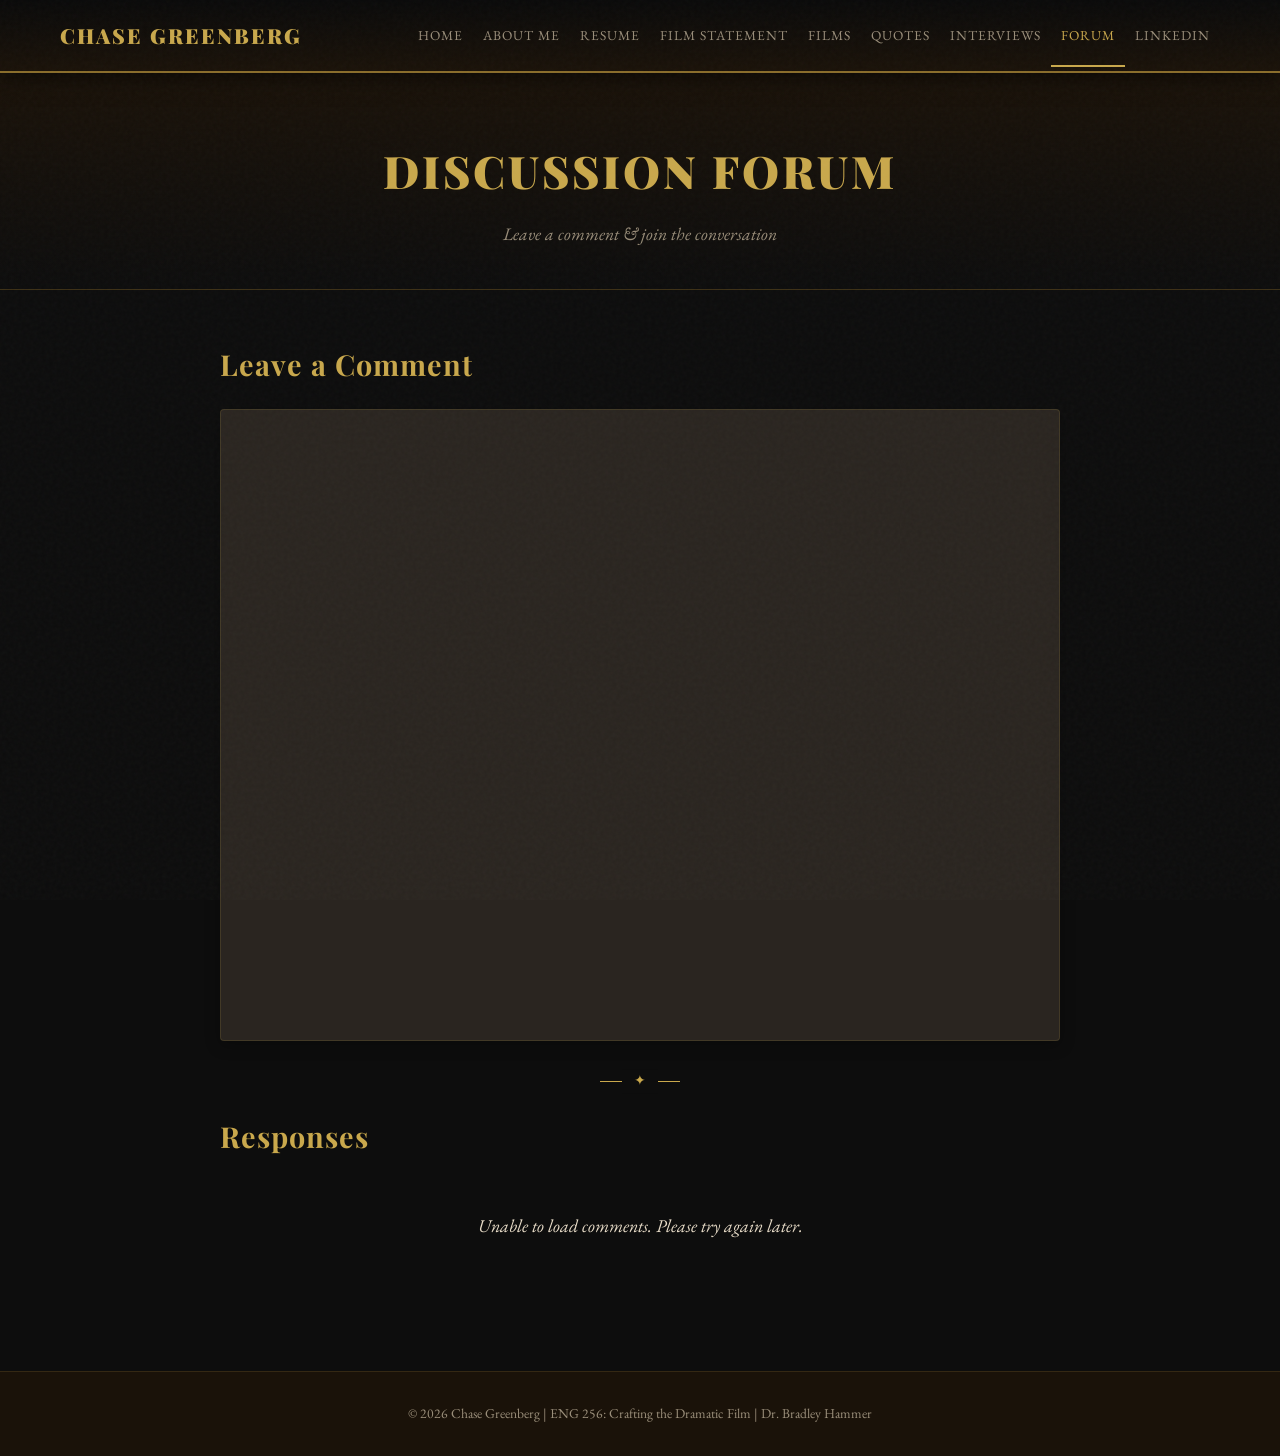
==== discussion.html @ 5664f7e0 "Initial commit - film portfolio website Co-Authored-By: Claude Opus 4.6 (1M context) <noreply@anthro" ====
<!DOCTYPE html>
<html lang="en">
<head>
  <meta charset="UTF-8">
  <meta name="viewport" content="width=device-width, initial-scale=1.0">
  <title>Discussion Forum | Chase Greenberg</title>
  <link rel="stylesheet" href="style.css">
  <style>
    .form-container {
      background: var(--warm-gray);
      border: 1px solid rgba(201, 168, 76, 0.15);
      border-radius: 4px;
      padding: 10px;
      margin-bottom: 40px;
      box-shadow: 0 4px 15px rgba(0,0,0,0.3);
    }
    .form-container iframe {
      width: 100%;
      border: none;
      border-radius: 4px;
    }
    .loading-msg {
      text-align: center;
      color: var(--text-muted);
      font-style: italic;
      padding: 30px;
    }
    .no-posts {
      text-align: center;
      color: var(--text-muted);
      font-style: italic;
      padding: 30px;
    }
  </style>
</head>
<body>

  <nav>
    <div class="nav-inner">
      <a href="index.html" class="logo">Chase Greenberg</a>
      <div class="hamburger" onclick="document.querySelector('.nav-links').classList.toggle('open')">
        <span></span><span></span><span></span>
      </div>
      <div class="nav-links">
        <a href="index.html">Home</a>
        <a href="about.html">About Me</a>
        <a href="resume.html">Resume</a>
        <a href="film-statement.html">Film Statement</a>
        <a href="films.html">Films</a>
        <a href="quotes.html">Quotes</a>
        <a href="interviews.html">Interviews</a>
        <a href="discussion.html" class="active">Forum</a>
        <a href="https://www.linkedin.com/in/chase-greenberg-495a88257/" target="_blank">LinkedIn</a>
      </div>
    </div>
  </nav>

  <div class="page-header">
    <h1>Discussion Forum</h1>
    <p class="subtitle">Leave a comment &amp; join the conversation</p>
  </div>

  <div class="content">

    <h2>Leave a Comment</h2>
    <div class="form-container">
      <iframe src="https://docs.google.com/forms/d/e/1FAIpQLScQ_e_1FWiyJayqxvwGYOoNOvcFgq4pxeWiJKsa4YHnAmuB7w/viewform?embedded=true" height="600" title="Discussion Board Comment Form">Loading...</iframe>
    </div>

    <div class="divider"></div>

    <h2>Responses</h2>
    <div id="responses-container">
      <p class="loading-msg">Loading comments...</p>
    </div>

  </div>

  <footer>
    <p>&copy; 2026 Chase Greenberg | ENG 256: Crafting the Dramatic Film | Dr. Bradley Hammer</p>
  </footer>

  <script>
    const SHEET_CSV_URL = 'https://docs.google.com/spreadsheets/d/e/2PACX-1vQqHCpp3kad5SqL0eCX-mnvi6m0TLj3Q_De-HZaE1fwkG9jGhpvCpliyAHxiIv2IUWBcOoELAOObRJm/pub?output=csv';

    function parseCSV(text) {
      const rows = [];
      let current = '';
      let inQuotes = false;
      let row = [];
      for (let i = 0; i < text.length; i++) {
        const ch = text[i];
        if (inQuotes) {
          if (ch === '"' && text[i + 1] === '"') {
            current += '"';
            i++;
          } else if (ch === '"') {
            inQuotes = false;
          } else {
            current += ch;
          }
        } else {
          if (ch === '"') {
            inQuotes = true;
          } else if (ch === ',') {
            row.push(current.trim());
            current = '';
          } else if (ch === '\n' || (ch === '\r' && text[i + 1] === '\n')) {
            row.push(current.trim());
            rows.push(row);
            row = [];
            current = '';
            if (ch === '\r') i++;
          } else {
            current += ch;
          }
        }
      }
      if (current || row.length) {
        row.push(current.trim());
        rows.push(row);
      }
      return rows;
    }

    function formatDate(dateStr) {
      if (!dateStr) return '';
      try {
        const d = new Date(dateStr);
        return d.toLocaleDateString('en-US', { month: 'long', year: 'numeric' });
      } catch {
        return dateStr;
      }
    }

    function escapeHTML(str) {
      const div = document.createElement('div');
      div.textContent = str;
      return div.innerHTML;
    }

    async function loadResponses() {
      const container = document.getElementById('responses-container');
      try {
        const res = await fetch(SHEET_CSV_URL);
        if (!res.ok) throw new Error('Failed to fetch');
        const text = await res.text();
        const rows = parseCSV(text);

        if (rows.length < 2) {
          container.innerHTML = '<p class="no-posts">No comments yet. Be the first to leave one above!</p>';
          return;
        }

        // Find column indices from header row
        const headers = rows[0].map(h => h.toLowerCase());
        const timeIdx = headers.findIndex(h => h.includes('timestamp') || h.includes('time'));
        const nameIdx = headers.findIndex(h => h.includes('name'));
        const commentIdx = headers.findIndex(h => h.includes('comment') || h.includes('message') || h.includes('post'));
        const replyIdx = headers.findIndex(h => h.includes('reply') || h.includes('response'));

        // Use fallback column positions if headers don't match
        const tIdx = timeIdx >= 0 ? timeIdx : 0;
        const nIdx = nameIdx >= 0 ? nameIdx : 1;
        const cIdx = commentIdx >= 0 ? commentIdx : 2;
        const rIdx = replyIdx >= 0 ? replyIdx : 3;

        let html = '';
        for (let i = rows.length - 1; i >= 1; i--) {
          const row = rows[i];
          const name = row[nIdx] || 'Anonymous';
          const comment = row[cIdx] || '';
          const date = formatDate(row[tIdx]);
          const reply = row[rIdx] || '';

          if (!comment) continue;

          html += '<div class="forum-post">';
          html += '<p class="post-author">' + escapeHTML(name) + '</p>';
          if (date) html += '<p class="post-date">' + escapeHTML(date) + '</p>';
          html += '<p class="post-body">' + escapeHTML(comment) + '</p>';

          if (reply) {
            html += '<div class="reply">';
            html += '<p class="post-author">Chase Greenberg</p>';
            html += '<p class="post-body">' + escapeHTML(reply) + '</p>';
            html += '</div>';
          }

          html += '</div>';
        }

        container.innerHTML = html || '<p class="no-posts">No comments yet. Be the first to leave one above!</p>';

      } catch (err) {
        container.innerHTML = '<p class="no-posts">Unable to load comments. Please try again later.</p>';
      }
    }

    loadResponses();
  </script>

  <script src="animations.js"></script>
</body>
</html>
---- style.css ----
/* ============================================
   CHASE GREENBERG - FILM PORTFOLIO
   Classic Old Cinema Theme
   ============================================ */

@import url('https://fonts.googleapis.com/css2?family=Playfair+Display:ital,wght@0,400;0,700;0,900;1,400&family=EB+Garamond:ital,wght@0,400;0,600;1,400&family=Special+Elite&display=swap');

/* --- Reset & Base --- */
*, *::before, *::after {
  box-sizing: border-box;
  margin: 0;
  padding: 0;
}

:root {
  --gold: #c9a84c;
  --gold-light: #e8d5a3;
  --gold-dark: #8a6d2b;
  --cream: #f5e6c8;
  --sepia: #d4a76a;
  --dark: #0d0d0d;
  --dark-brown: #1a1209;
  --charcoal: #1c1c1c;
  --warm-gray: #2a2520;
  --text-light: #e8dcc8;
  --text-muted: #9a8e7a;
  --curtain-red: #6b1c1c;
  --curtain-dark: #3a0f0f;
}

html {
  scroll-behavior: smooth;
}

body {
  font-family: 'EB Garamond', Georgia, serif;
  background-color: var(--dark);
  color: var(--text-light);
  line-height: 1.7;
  font-size: 18px;
  min-height: 100vh;
}

/* --- Film Grain Overlay --- */
body::after {
  content: '';
  position: fixed;
  top: 0;
  left: 0;
  width: 100%;
  height: 100%;
  pointer-events: none;
  z-index: 9999;
  opacity: 0.03;
  background-image: url("data:image/svg+xml,%3Csvg viewBox='0 0 256 256' xmlns='http://www.w3.org/2000/svg'%3E%3Cfilter id='noise'%3E%3CfeTurbulence type='fractalNoise' baseFrequency='0.9' numOctaves='4' stitchTiles='stitch'/%3E%3C/filter%3E%3Crect width='100%25' height='100%25' filter='url(%23noise)'/%3E%3C/svg%3E");
}

/* --- Navigation --- */
nav {
  background: linear-gradient(180deg, #0a0a0a 0%, var(--dark-brown) 100%);
  border-bottom: 2px solid var(--gold-dark);
  padding: 0;
  position: sticky;
  top: 0;
  z-index: 1000;
  box-shadow: 0 4px 20px rgba(0,0,0,0.6);
}

nav .nav-inner {
  max-width: 1200px;
  margin: 0 auto;
  display: flex;
  align-items: center;
  justify-content: space-between;
  padding: 0 20px;
}

nav .logo {
  font-family: 'Playfair Display', serif;
  font-weight: 900;
  font-size: 1.3rem;
  color: var(--gold);
  text-decoration: none;
  letter-spacing: 2px;
  text-transform: uppercase;
  padding: 18px 0;
  white-space: nowrap;
}

nav .nav-links {
  display: flex;
  list-style: none;
  gap: 0;
  flex-wrap: nowrap;
  justify-content: flex-end;
  align-items: center;
}

nav .nav-links a {
  font-family: 'EB Garamond', serif;
  color: var(--text-muted);
  text-decoration: none;
  font-size: 0.85rem;
  letter-spacing: 1px;
  text-transform: uppercase;
  padding: 20px 10px;
  display: block;
  transition: color 0.3s;
  white-space: nowrap;
  position: relative;
}

/* 7. Gold underline slide */
nav .nav-links a::after {
  content: '';
  position: absolute;
  bottom: 0;
  left: 50%;
  width: 0;
  height: 2px;
  background: var(--gold);
  transition: width 0.35s ease, left 0.35s ease;
}

nav .nav-links a:hover::after,
nav .nav-links a.active::after {
  width: 100%;
  left: 0;
}

nav .nav-links a:hover,
nav .nav-links a.active {
  color: var(--gold);
}

/* Hamburger (mobile) */
nav .hamburger {
  display: none;
  flex-direction: column;
  cursor: pointer;
  gap: 5px;
  padding: 10px;
}

nav .hamburger span {
  width: 25px;
  height: 2px;
  background: var(--gold);
  transition: 0.3s;
}

/* --- Page Header / Hero --- */
.page-header {
  text-align: center;
  padding: 60px 20px 40px;
  background: linear-gradient(180deg, var(--dark-brown) 0%, var(--dark) 100%);
  border-bottom: 1px solid rgba(201, 168, 76, 0.2);
}

.page-header h1 {
  font-family: 'Playfair Display', serif;
  font-weight: 900;
  font-size: 2.8rem;
  color: var(--gold);
  letter-spacing: 3px;
  text-transform: uppercase;
  margin-bottom: 10px;
}

.page-header .subtitle {
  font-family: 'EB Garamond', serif;
  font-style: italic;
  color: var(--text-muted);
  font-size: 1.1rem;
}

/* --- Divider --- */
.divider {
  width: 80px;
  height: 1px;
  background: var(--gold);
  margin: 30px auto;
  position: relative;
}

.divider::before {
  content: '\2726';
  position: absolute;
  top: 50%;
  left: 50%;
  transform: translate(-50%, -50%);
  color: var(--gold);
  font-size: 14px;
  background: var(--dark);
  padding: 0 12px;
}

/* --- Main Content --- */
.content {
  max-width: 900px;
  margin: 0 auto;
  padding: 50px 30px 80px;
}

.content h2 {
  font-family: 'Playfair Display', serif;
  font-size: 1.8rem;
  color: var(--gold);
  margin-bottom: 20px;
  letter-spacing: 1px;
}

.content h3 {
  font-family: 'Playfair Display', serif;
  font-size: 1.3rem;
  color: var(--gold-light);
  margin-bottom: 12px;
}

.content p {
  margin-bottom: 20px;
  color: var(--text-light);
}

.content a {
  color: var(--gold);
  text-decoration: underline;
  text-underline-offset: 3px;
  transition: color 0.3s;
}

.content a:hover {
  color: var(--gold-light);
}

/* --- Cards --- */
.card {
  background: linear-gradient(135deg, var(--warm-gray) 0%, var(--charcoal) 100%);
  border: 1px solid rgba(201, 168, 76, 0.15);
  border-radius: 4px;
  padding: 35px;
  margin-bottom: 30px;
  box-shadow: 0 4px 15px rgba(0,0,0,0.3);
}

.card h3 {
  border-bottom: 1px solid rgba(201, 168, 76, 0.2);
  padding-bottom: 10px;
  margin-bottom: 15px;
}

/* --- Hero (Home Page) --- */
.hero {
  position: relative;
  min-height: 90vh;
  display: flex;
  flex-direction: column;
  align-items: center;
  justify-content: center;
  text-align: center;
  padding: 40px 20px;
  background: radial-gradient(ellipse at center, var(--dark-brown) 0%, var(--dark) 70%);
  overflow: hidden;
}

.hero::before {
  content: '';
  position: absolute;
  top: 0;
  left: 0;
  right: 0;
  height: 6px;
  background: linear-gradient(90deg, var(--curtain-dark), var(--curtain-red), var(--curtain-dark));
}

.hero .poster-frame {
  border: 3px solid var(--gold-dark);
  box-shadow: 0 0 40px rgba(201, 168, 76, 0.15), 0 20px 60px rgba(0,0,0,0.5);
  max-width: 700px;
  width: 90%;
  margin-bottom: 40px;
}

.hero .poster-frame img {
  display: block;
  width: 100%;
  height: auto;
  transition: transform 0.4s ease;
}

.hero .poster-frame:hover img {
  transform: scale(1.03);
}

.hero .poster-frame {
  overflow: hidden;
}

.hero h1 {
  font-family: 'Playfair Display', serif;
  font-weight: 900;
  font-size: 3.5rem;
  color: var(--gold);
  letter-spacing: 5px;
  text-transform: uppercase;
  margin-bottom: 10px;
  text-shadow: 0 2px 10px rgba(0,0,0,0.5);
}

.hero .tagline {
  font-family: 'EB Garamond', serif;
  font-style: italic;
  font-size: 1.3rem;
  color: var(--text-muted);
  letter-spacing: 2px;
}

.hero .enter-btn {
  display: inline-block;
  margin-top: 35px;
  padding: 14px 45px;
  font-family: 'Playfair Display', serif;
  font-size: 1rem;
  letter-spacing: 3px;
  text-transform: uppercase;
  color: var(--gold);
  border: 1px solid var(--gold);
  background: transparent;
  text-decoration: none;
  transition: all 0.4s;
}

.hero .enter-btn:hover {
  background: var(--gold);
  color: var(--dark);
}

/* --- About Page --- */
.about-grid {
  display: grid;
  grid-template-columns: 280px 1fr;
  gap: 40px;
  align-items: start;
}

.about-photo {
  width: 100%;
  border: 2px solid var(--gold-dark);
  box-shadow: 0 8px 30px rgba(0,0,0,0.4);
}

/* --- Resume --- */
.resume-header {
  text-align: center;
  margin-bottom: 30px;
}

.resume-header h2 {
  font-size: 2.2rem;
  margin-bottom: 8px;
}

.resume-contact {
  color: var(--text-muted);
  font-size: 0.95rem;
}

.resume-contact a {
  color: var(--gold);
}

.resume-section {
  margin-bottom: 35px;
}

.resume-section h3 {
  font-family: 'Playfair Display', serif;
  font-size: 1.2rem;
  text-transform: uppercase;
  letter-spacing: 2px;
  color: var(--gold);
  border-bottom: 1px solid var(--gold-dark);
  padding-bottom: 8px;
  margin-bottom: 18px;
}

.resume-item {
  margin-bottom: 20px;
}

.resume-item .title-row {
  display: flex;
  justify-content: space-between;
  align-items: baseline;
  flex-wrap: wrap;
  gap: 10px;
}

.resume-item .org {
  font-weight: 600;
  color: var(--cream);
  font-size: 1.05rem;
}

.resume-item .role {
  font-style: italic;
  color: var(--gold-light);
}

.resume-item .dates {
  color: var(--text-muted);
  font-size: 0.9rem;
  white-space: nowrap;
}

.resume-item .location {
  color: var(--text-muted);
  font-size: 0.9rem;
}

.resume-item ul {
  margin-top: 8px;
  padding-left: 20px;
}

.resume-item li {
  margin-bottom: 5px;
  color: var(--text-light);
}

/* --- Quotes --- */
.quote-card {
  background: linear-gradient(135deg, var(--warm-gray) 0%, var(--charcoal) 100%);
  border-left: 3px solid var(--gold);
  padding: 30px 35px;
  margin-bottom: 35px;
  position: relative;
}

.quote-card::before {
  content: '\201C';
  font-family: 'Playfair Display', serif;
  font-size: 5rem;
  color: rgba(201, 168, 76, 0.15);
  position: absolute;
  top: -10px;
  left: 15px;
  line-height: 1;
}

.quote-card blockquote {
  font-size: 1.2rem;
  font-style: italic;
  color: var(--cream);
  margin-bottom: 15px;
  position: relative;
  z-index: 1;
}

.quote-card .attribution {
  color: var(--gold);
  font-family: 'Playfair Display', serif;
  font-size: 1rem;
}

/* --- Films Grid --- */
.film-card {
  display: grid;
  grid-template-columns: 300px 1fr;
  gap: 30px;
  background: linear-gradient(135deg, var(--warm-gray) 0%, var(--charcoal) 100%);
  border: 1px solid rgba(201, 168, 76, 0.15);
  border-radius: 4px;
  overflow: hidden;
  margin-bottom: 35px;
  box-shadow: 0 4px 15px rgba(0,0,0,0.3);
}

/* 5. Poster hover zoom */
.film-card img {
  width: 100%;
  height: 100%;
  object-fit: contain;
  background: #111;
  transition: transform 0.4s ease, box-shadow 0.4s ease;
}

.film-card:hover img {
  transform: scale(1.05);
  box-shadow: 0 0 25px rgba(201, 168, 76, 0.25);
}

.film-card .film-info {
  padding: 25px 25px 25px 0;
}

.film-card .film-info h3 {
  margin-bottom: 8px;
}

.film-card .film-role {
  font-style: italic;
  color: var(--gold);
  margin-bottom: 12px;
  font-size: 0.95rem;
}

.film-card .film-synopsis {
  color: var(--text-light);
  margin-bottom: 15px;
}

.film-card .film-link {
  display: inline-block;
  padding: 8px 20px;
  font-family: 'Playfair Display', serif;
  font-size: 0.85rem;
  letter-spacing: 2px;
  text-transform: uppercase;
  color: var(--gold);
  border: 1px solid var(--gold);
  text-decoration: none;
  transition: all 0.3s;
}

.film-card .film-link:hover {
  background: var(--gold);
  color: var(--dark);
}

/* --- Interviews --- */
.interview-item {
  margin-bottom: 35px;
}

.interview-item .q {
  color: var(--gold);
  font-weight: 600;
  margin-bottom: 5px;
}

.interview-item .a {
  padding-left: 20px;
  border-left: 2px solid rgba(201, 168, 76, 0.2);
  margin-bottom: 15px;
}

/* --- Discussion Forum --- */
.forum-post {
  background: var(--warm-gray);
  border: 1px solid rgba(201, 168, 76, 0.1);
  border-radius: 4px;
  padding: 20px 25px;
  margin-bottom: 15px;
}

.forum-post .post-author {
  font-weight: 600;
  color: var(--gold-light);
  margin-bottom: 5px;
}

.forum-post .post-date {
  font-size: 0.8rem;
  color: var(--text-muted);
  margin-bottom: 10px;
}

.forum-post .post-body {
  color: var(--text-light);
}

.forum-post .reply {
  margin-top: 12px;
  padding: 12px 18px;
  background: rgba(201, 168, 76, 0.05);
  border-left: 2px solid var(--gold-dark);
  border-radius: 0 4px 4px 0;
}

.forum-post .reply .post-author {
  color: var(--gold);
}

/* --- Placeholder Notice --- */
.placeholder-notice {
  background: rgba(201, 168, 76, 0.08);
  border: 1px dashed var(--gold-dark);
  padding: 20px;
  border-radius: 4px;
  text-align: center;
  color: var(--text-muted);
  font-style: italic;
  margin: 20px 0;
}

/* --- Footer --- */
footer {
  text-align: center;
  padding: 30px 20px;
  border-top: 1px solid rgba(201, 168, 76, 0.15);
  background: var(--dark-brown);
  color: var(--text-muted);
  font-size: 0.85rem;
}

footer a {
  color: var(--gold);
  text-decoration: none;
}

/* --- Responsive --- */
@media (max-width: 768px) {
  nav .hamburger {
    display: flex;
  }

  nav .nav-links {
    display: none;
    flex-direction: column;
    width: 100%;
    position: absolute;
    top: 100%;
    left: 0;
    background: var(--dark-brown);
    border-bottom: 2px solid var(--gold-dark);
  }

  nav .nav-links.open {
    display: flex;
  }

  nav .nav-inner {
    flex-wrap: wrap;
  }

  .hero h1 {
    font-size: 2.2rem;
    letter-spacing: 3px;
  }

  .about-grid {
    grid-template-columns: 1fr;
  }

  .about-photo {
    max-width: 280px;
    margin: 0 auto;
  }

  .film-card {
    grid-template-columns: 1fr;
  }

  .film-card img {
    max-height: 300px;
  }

  .page-header h1 {
    font-size: 2rem;
  }

  .content {
    padding: 30px 20px 60px;
  }
}

/* ============================================
   ANIMATIONS
   ============================================ */

/* --- 3. Fade-in on scroll --- */
.fade-target {
  opacity: 0;
  transform: translateY(30px);
  transition: opacity 0.7s ease, transform 0.7s ease;
}

.fade-in-visible {
  opacity: 1;
  transform: translateY(0);
}

/* --- 4. Typewriter cursor --- */
.page-header h1 {
  visibility: hidden;
}

.typewriter-cursor::after {
  content: '|';
  animation: blink 0.6s step-end infinite;
  color: var(--gold);
  margin-left: 2px;
}

@keyframes blink {
  50% { opacity: 0; }
}

/* --- 9. Film countdown --- */
.countdown-overlay {
  position: fixed;
  top: 0;
  left: 0;
  width: 100%;
  height: 100%;
  background: var(--dark);
  z-index: 10000;
  display: flex;
  align-items: center;
  justify-content: center;
  transition: opacity 0.5s ease;
}

.countdown-overlay.countdown-fade-out {
  opacity: 0;
  pointer-events: none;
}

/* Clapperboard */
.clapper {
  display: none;
  position: relative;
  width: 260px;
  z-index: 3;
  animation: clapperIn 0.3s ease forwards;
}

@keyframes clapperIn {
  from { transform: scale(0.7); opacity: 0; }
  to { transform: scale(1); opacity: 1; }
}

.clapper-top {
  width: 100%;
  height: 40px;
  background: repeating-linear-gradient(
    -45deg,
    var(--gold) 0px, var(--gold) 15px,
    var(--dark) 15px, var(--dark) 30px
  );
  border-radius: 4px 4px 0 0;
  transform-origin: bottom left;
  transition: transform 0.15s ease;
}

.clapper-snap .clapper-top {
  transform: rotate(-25deg) translateY(-5px);
  animation: snapDown 0.3s ease forwards;
}

@keyframes snapDown {
  0% { transform: rotate(0deg); }
  40% { transform: rotate(-30deg) translateY(-8px); }
  100% { transform: rotate(0deg); }
}

.clapper-body {
  width: 100%;
  height: 70px;
  background: var(--charcoal);
  border: 2px solid var(--gold-dark);
  border-top: none;
  border-radius: 0 0 4px 4px;
  display: flex;
  align-items: center;
  justify-content: center;
}

.clapper-text {
  font-family: 'Special Elite', monospace;
  font-size: 1.1rem;
  color: var(--gold);
  letter-spacing: 3px;
}

.countdown-number {
  font-family: 'Special Elite', monospace;
  font-size: 8rem;
  color: var(--gold);
  position: absolute;
  z-index: 2;
  text-shadow: 0 0 30px rgba(201, 168, 76, 0.4);
}

.action-text {
  font-size: 10rem;
  letter-spacing: 12px;
  text-transform: uppercase;
  animation: actionPop 0.5s ease-out forwards !important;
}

@keyframes actionPop {
  0% { transform: scale(3); opacity: 0; }
  40% { transform: scale(1); opacity: 1; }
  85% { opacity: 1; }
  100% { opacity: 1; transform: scale(1); }
}

@media (max-width: 768px) {
  .action-text {
    font-size: 5rem;
    letter-spacing: 6px;
  }
}

.countdown-pop {
  animation: countPop 0.4s ease-out forwards;
}

@keyframes countPop {
  0% { transform: scale(2); opacity: 0; }
  35% { transform: scale(1); opacity: 1; }
  75% { opacity: 1; }
  100% { opacity: 0; transform: scale(0.8); }
}

.countdown-circle {
  width: 180px;
  height: 180px;
  border: 2px solid rgba(201, 168, 76, 0.3);
  border-radius: 50%;
  position: absolute;
}

.countdown-circle-animate {
  animation: circleClose 0.4s linear forwards;
}

@keyframes circleClose {
  0% { transform: scale(1.5); opacity: 0; border-color: rgba(201, 168, 76, 0); }
  30% { opacity: 1; border-color: rgba(201, 168, 76, 0.4); }
  100% { transform: scale(0.9); opacity: 0; border-color: rgba(201, 168, 76, 0); }
}

/* --- Hero reveal after countdown --- */
.hero-reveal .poster-frame,
.hero-reveal h1,
.hero-reveal .tagline,
.hero-reveal .enter-btn {
  animation: fadeUp 0.8s ease forwards;
}

.hero-reveal .poster-frame { animation-delay: 0s; }
.hero-reveal h1 { animation-delay: 0.15s; }
.hero-reveal .tagline { animation-delay: 0.3s; }
.hero-reveal .enter-btn { animation-delay: 0.45s; }

.hero-reveal .poster-frame,
.hero-reveal h1,
.hero-reveal .tagline,
.hero-reveal .enter-btn {
  opacity: 0;
}

@keyframes fadeUp {
  from { opacity: 0; transform: translateY(25px); }
  to { opacity: 1; transform: translateY(0); }
}

/* --- 10. Page transitions --- */
body {
  opacity: 0;
}

body.page-enter {
  animation: pageIn 0.4s ease forwards;
}

body.page-exit {
  animation: pageOut 0.3s ease forwards;
}

@keyframes pageIn {
  from { opacity: 0; }
  to { opacity: 1; }
}

@keyframes pageOut {
  from { opacity: 1; }
  to { opacity: 0; }
}
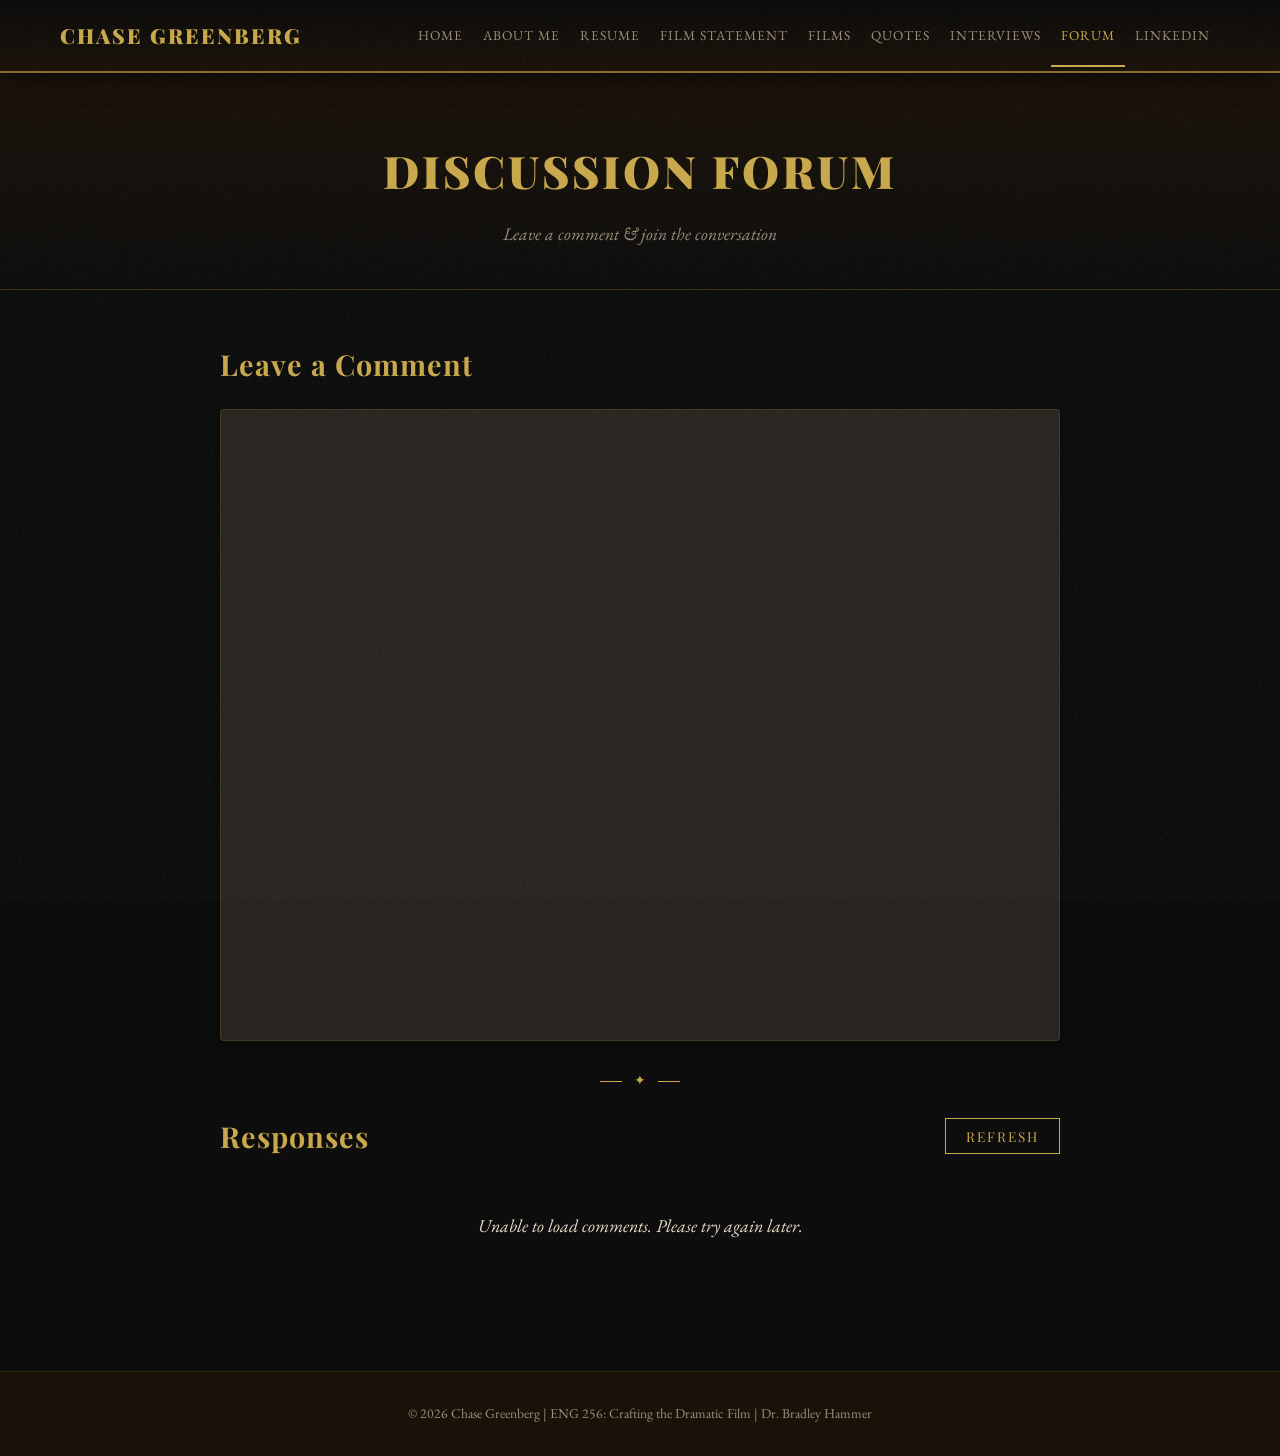
==== commit a25cd835: "Remove film reel, fix mobile film buttons, add refresh forum button Co-Authored-By: Claude Opus 4.6 " ====
--- a/discussion.html
+++ b/discussion.html
@@ -69,7 +69,10 @@
 
     <div class="divider"></div>
 
-    <h2>Responses</h2>
+    <div style="display: flex; align-items: center; justify-content: space-between; margin-bottom: 20px;">
+      <h2 style="margin-bottom: 0;">Responses</h2>
+      <button onclick="loadResponses()" style="padding: 8px 20px; font-family: 'Playfair Display', serif; font-size: 0.85rem; letter-spacing: 2px; text-transform: uppercase; color: var(--gold); border: 1px solid var(--gold); background: transparent; cursor: pointer; transition: all 0.3s;" onmouseover="this.style.background='var(--gold)';this.style.color='var(--dark)'" onmouseout="this.style.background='transparent';this.style.color='var(--gold)'">Refresh</button>
+    </div>
     <div id="responses-container">
       <p class="loading-msg">Loading comments...</p>
     </div>
--- a/style.css
+++ b/style.css
@@ -55,6 +55,86 @@
   background-image: url("data:image/svg+xml,%3Csvg viewBox='0 0 256 256' xmlns='http://www.w3.org/2000/svg'%3E%3Cfilter id='noise'%3E%3CfeTurbulence type='fractalNoise' baseFrequency='0.9' numOctaves='4' stitchTiles='stitch'/%3E%3C/filter%3E%3Crect width='100%25' height='100%25' filter='url(%23noise)'/%3E%3C/svg%3E");
 }
 
+/* --- Film Reel Borders --- */
+.film-reel {
+  position: fixed;
+  left: 0;
+  width: 100%;
+  height: 18px;
+  z-index: 9998;
+  overflow: hidden;
+  pointer-events: none;
+}
+
+.film-reel-top {
+  top: 0;
+}
+
+.film-reel-bottom {
+  bottom: 0;
+}
+
+.film-reel-strip {
+  display: flex;
+  width: 200%;
+  height: 100%;
+  animation: reelScroll 12s linear infinite;
+}
+
+.film-reel-top .film-reel-strip {
+  animation-direction: normal;
+}
+
+.film-reel-bottom .film-reel-strip {
+  animation-direction: reverse;
+}
+
+@keyframes reelScroll {
+  from { transform: translateX(0); }
+  to { transform: translateX(-50%); }
+}
+
+.film-reel-strip .segment {
+  width: 40px;
+  height: 100%;
+  flex-shrink: 0;
+  background: #111;
+  border-left: 1px solid #222;
+  border-right: 1px solid #222;
+  position: relative;
+  display: flex;
+  align-items: center;
+  justify-content: center;
+}
+
+.film-reel-strip .segment::before {
+  content: '';
+  width: 10px;
+  height: 8px;
+  background: #0a0a0a;
+  border: 1px solid #333;
+  border-radius: 2px;
+}
+
+/* --- Spotlight Cursor --- */
+.spotlight-layer {
+  position: fixed;
+  top: 0;
+  left: 0;
+  width: 100%;
+  height: 100%;
+  pointer-events: none;
+  z-index: 9997;
+  background: rgba(0, 0, 0, 0.25);
+  opacity: 0;
+  transition: opacity 0.5s ease;
+  mix-blend-mode: multiply;
+}
+
+.spotlight-layer.active {
+  opacity: 1;
+}
+
 /* --- Navigation --- */
 nav {
   background: linear-gradient(180deg, #0a0a0a 0%, var(--dark-brown) 100%);
@@ -510,6 +590,12 @@
   margin-bottom: 15px;
 }
 
+.film-card .film-links {
+  display: flex;
+  flex-wrap: wrap;
+  gap: 10px;
+}
+
 .film-card .film-link {
   display: inline-block;
   padding: 8px 20px;
@@ -681,15 +767,10 @@
   transform: translateY(0);
 }
 
-/* --- 4. Typewriter cursor --- */
-.page-header h1 {
-  visibility: hidden;
-}
-
-.typewriter-cursor::after {
-  content: '|';
+/* --- 4. Typewriter --- */
+.typewriter-caret {
+  color: var(--gold);
   animation: blink 0.6s step-end infinite;
-  color: var(--gold);
   margin-left: 2px;
 }
 
@@ -860,10 +941,11 @@
 
 /* --- 10. Page transitions --- */
 body {
+  opacity: 1;
+}
+
+body.page-entering {
   opacity: 0;
-}
-
-body.page-enter {
   animation: pageIn 0.4s ease forwards;
 }
 
